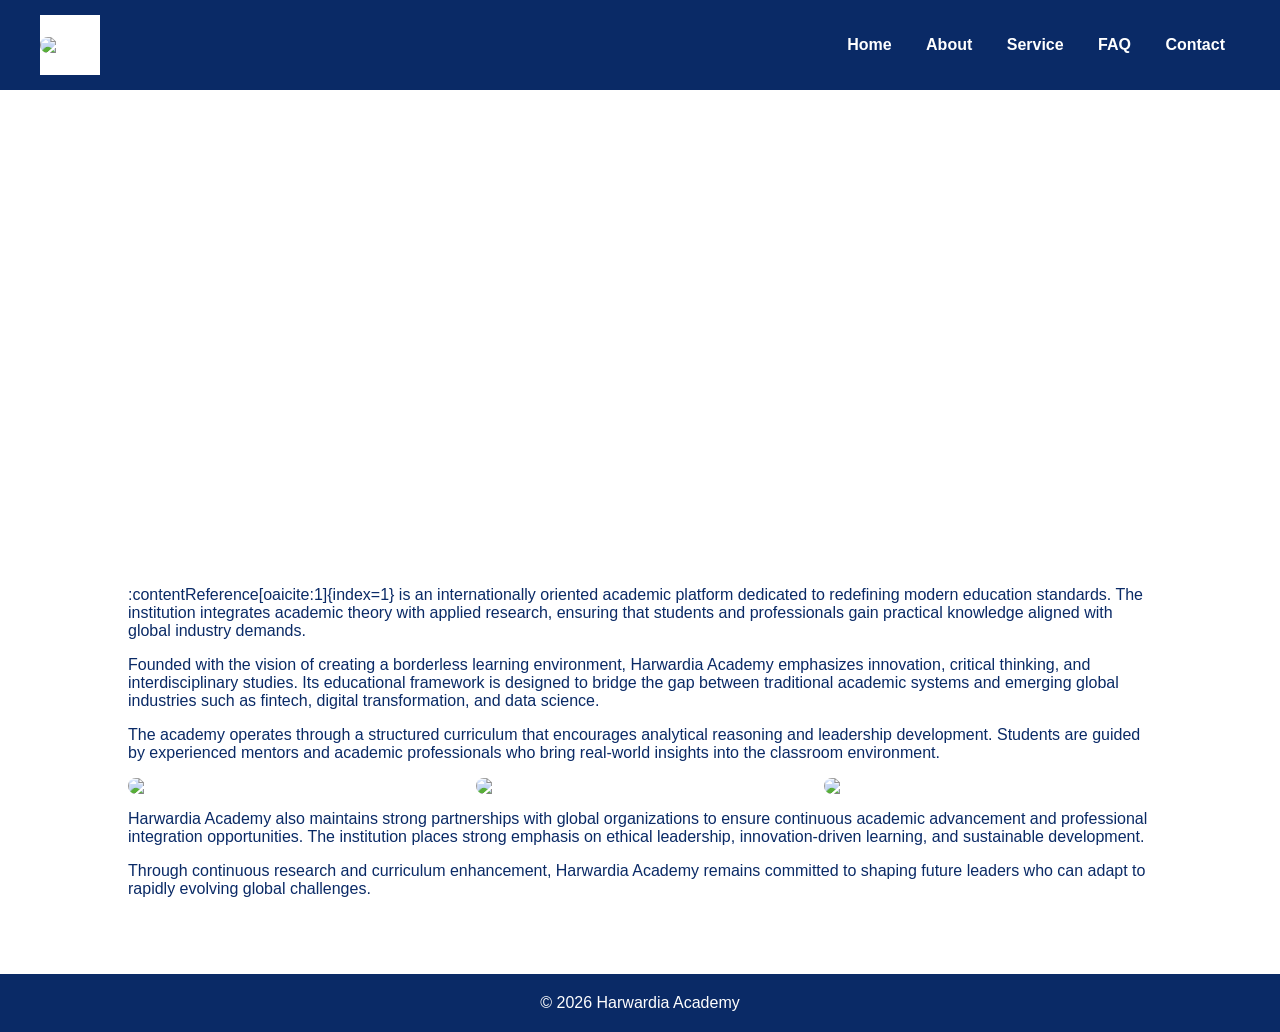
==== about.html @ 32152f07 "Create about.html" ====
<!DOCTYPE html>
<html>
<head>
<title>About - Harwardia Academy</title>
<link rel="stylesheet" href="css/style.css">
</head>

<body>

<header>
<div class="logo"><img src="images/logo.png"></div>
<nav>
<a href="index.html">Home</a>
<a href="about.html">About</a>
<a href="service.html">Service</a>
<a href="faq.html">FAQ</a>
<a href="contact.html">Contact</a>
</nav>
</header>

<div class="hero">About Harwardia Academy</div>

<div class="container">

<p>
:contentReference[oaicite:1]{index=1} is an internationally oriented academic platform dedicated to redefining modern education standards. The institution integrates academic theory with applied research, ensuring that students and professionals gain practical knowledge aligned with global industry demands.
</p>

<p>
Founded with the vision of creating a borderless learning environment, Harwardia Academy emphasizes innovation, critical thinking, and interdisciplinary studies. Its educational framework is designed to bridge the gap between traditional academic systems and emerging global industries such as fintech, digital transformation, and data science.
</p>

<p>
The academy operates through a structured curriculum that encourages analytical reasoning and leadership development. Students are guided by experienced mentors and academic professionals who bring real-world insights into the classroom environment.
</p>

<div class="grid">
<img src="images/team1.jpg">
<img src="images/team2.jpg">
<img src="images/about1.jpg">
</div>

<p>
Harwardia Academy also maintains strong partnerships with global organizations to ensure continuous academic advancement and professional integration opportunities. The institution places strong emphasis on ethical leadership, innovation-driven learning, and sustainable development.
</p>

<p>
Through continuous research and curriculum enhancement, Harwardia Academy remains committed to shaping future leaders who can adapt to rapidly evolving global challenges.
</p>

</div>

<footer>© 2026 Harwardia Academy</footer>

</body>
</html>
---- css/style.css ----
body {
    margin: 0;
    font-family: Arial, sans-serif;
    background: #ffffff;
    color: #0a2a66;
}

header {
    background: #0a2a66;
    color: white;
    padding: 15px 40px;
    display: flex;
    justify-content: space-between;
    align-items: center;
}

.logo {
    width: 60px;
    height: 60px;
    background: white;
    display: flex;
    align-items: center;
    justify-content: center;
}

nav a {
    color: white;
    margin: 0 15px;
    text-decoration: none;
    font-weight: bold;
}

.hero {
    height: 420px;
    background: url('../images/banner.jpg') center/cover;
    display: flex;
    align-items: center;
    justify-content: center;
    color: white;
    font-size: 40px;
    font-weight: bold;
    animation: fadeIn 2s ease-in;
}

.container {
    padding: 60px 10%;
}

.card {
    background: #f4f8ff;
    padding: 20px;
    margin: 20px 0;
    border-radius: 10px;
    transition: 0.3s;
}

.card:hover {
    transform: translateY(-5px);
    box-shadow: 0 10px 20px rgba(0,0,0,0.1);
}

.grid {
    display: grid;
    grid-template-columns: repeat(3, 1fr);
    gap: 20px;
}

img {
    width: 100%;
    border-radius: 10px;
}

footer {
    background: #0a2a66;
    color: white;
    text-align: center;
    padding: 20px;
}

@keyframes fadeIn {
    from {opacity: 0;}
    to {opacity: 1;}
}
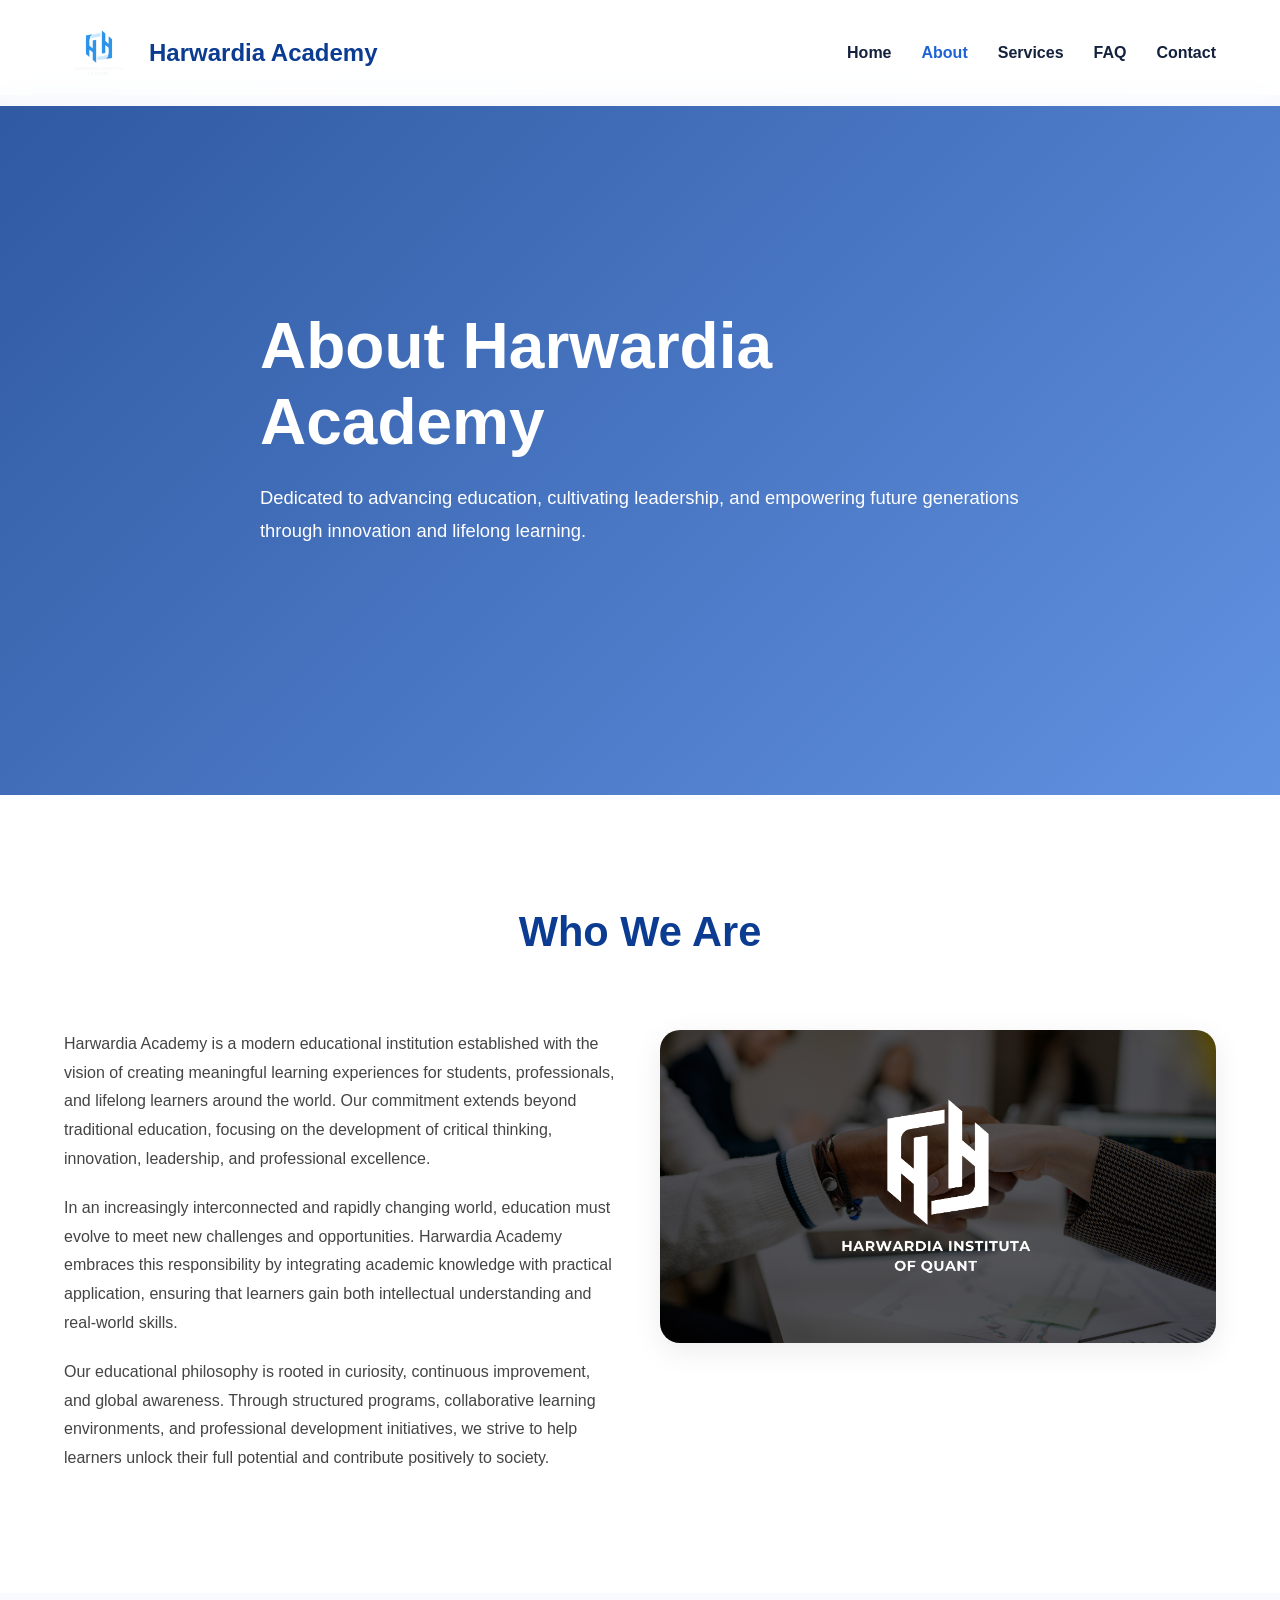
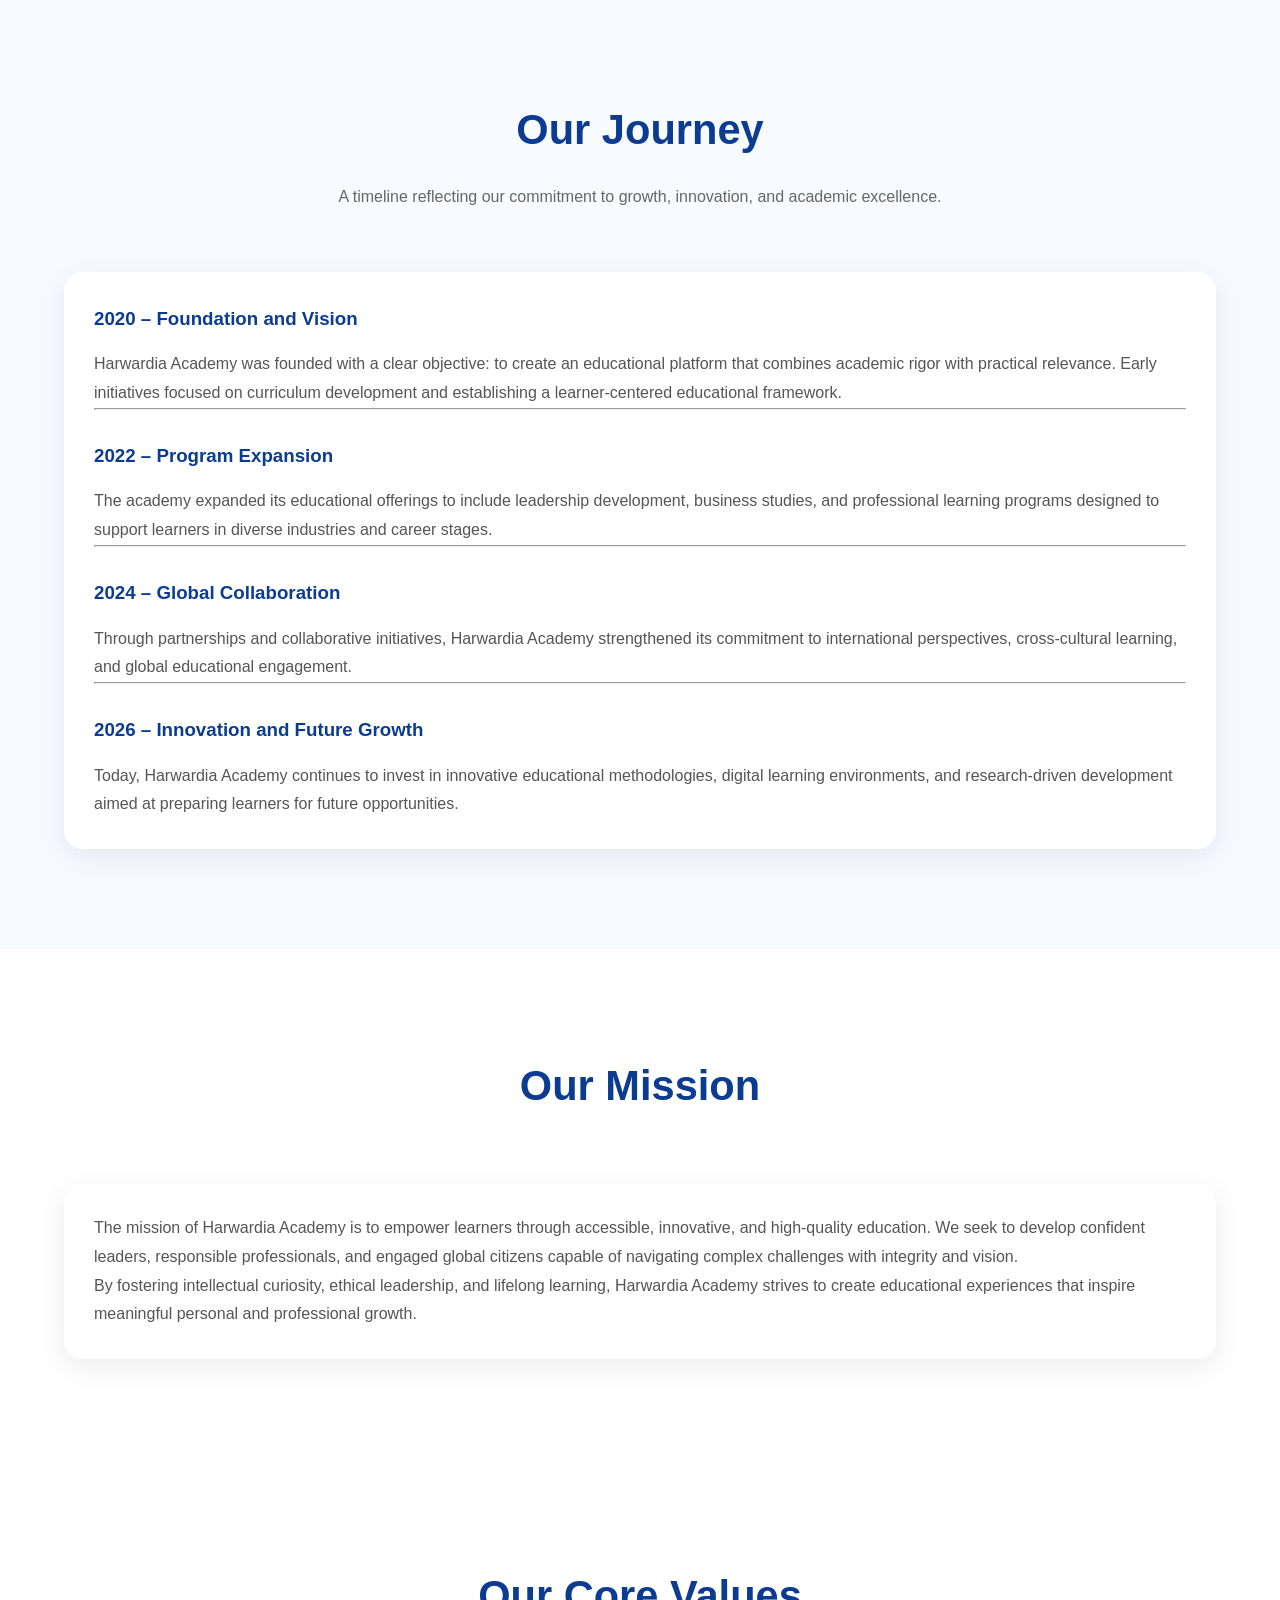
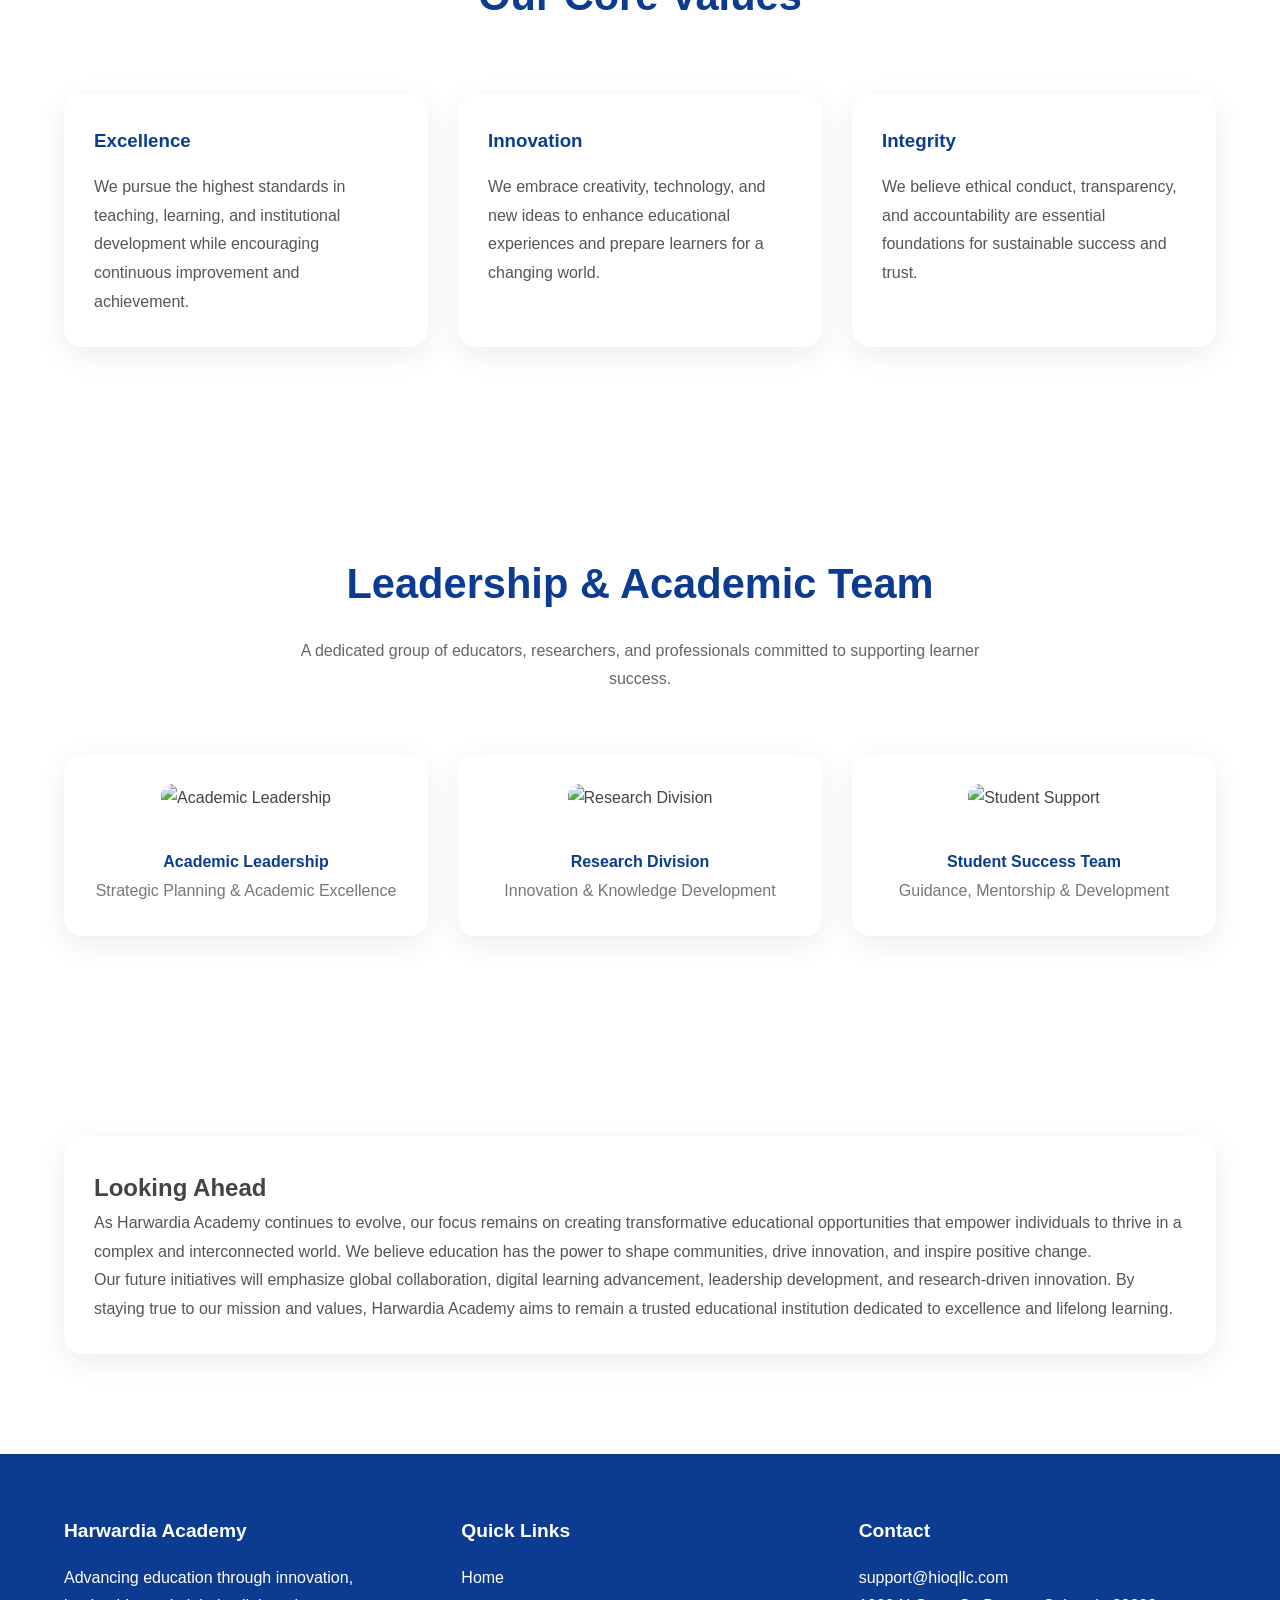
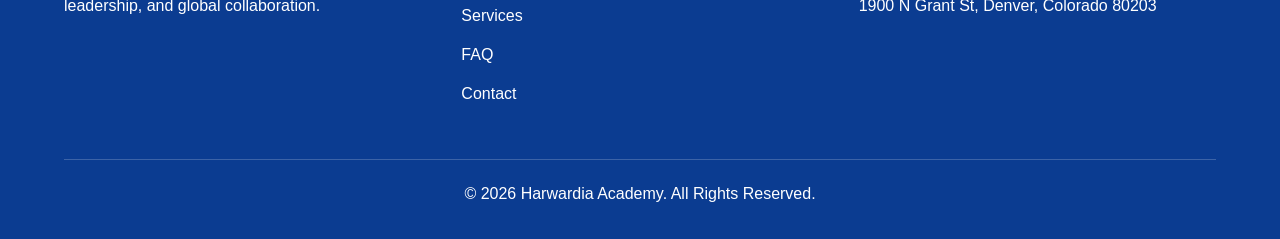
==== commit 1beac346: "Update about.html" ====
--- a/about.html
+++ b/about.html
@@ -1,56 +1,419 @@
 <!DOCTYPE html>
-<html>
+
+<html lang="en">
+
 <head>
-<title>About - Harwardia Academy</title>
-<link rel="stylesheet" href="css/style.css">
+
+<meta charset="UTF-8">
+<meta name="viewport" content="width=device-width, initial-scale=1.0">
+
+<title>About Us | Harwardia Academy</title>
+
+<meta name="description"
+content="Learn about Harwardia Academy, our mission, values, educational philosophy, and commitment to academic excellence and leadership development.">
+
+<link rel="stylesheet"
+href="css/style.css">
+
+<link rel="stylesheet"
+href="https://cdnjs.cloudflare.com/ajax/libs/font-awesome/6.5.1/css/all.min.css">
+
 </head>
 
 <body>
 
 <header>
-<div class="logo"><img src="images/logo.png"></div>
+
+<div class="container navbar">
+
+<div class="logo">
+
+<img src="images/logo.png"
+alt="Harwardia Academy Logo">
+
+<div class="logo-text">
+Harwardia Academy
+</div>
+
+</div>
+
 <nav>
-<a href="index.html">Home</a>
-<a href="about.html">About</a>
-<a href="service.html">Service</a>
-<a href="faq.html">FAQ</a>
-<a href="contact.html">Contact</a>
+
+<ul>
+
+<li><a href="index.html">Home</a></li>
+<li><a href="about.html">About</a></li>
+<li><a href="service.html">Services</a></li>
+<li><a href="faq.html">FAQ</a></li>
+<li><a href="contact.html">Contact</a></li>
+
+</ul>
+
 </nav>
+
+</div>
+
 </header>
 
-<div class="hero">About Harwardia Academy</div>
-
-<div class="container">
-
-<p>
-:contentReference[oaicite:1]{index=1} is an internationally oriented academic platform dedicated to redefining modern education standards. The institution integrates academic theory with applied research, ensuring that students and professionals gain practical knowledge aligned with global industry demands.
-</p>
-
-<p>
-Founded with the vision of creating a borderless learning environment, Harwardia Academy emphasizes innovation, critical thinking, and interdisciplinary studies. Its educational framework is designed to bridge the gap between traditional academic systems and emerging global industries such as fintech, digital transformation, and data science.
-</p>
-
-<p>
-The academy operates through a structured curriculum that encourages analytical reasoning and leadership development. Students are guided by experienced mentors and academic professionals who bring real-world insights into the classroom environment.
-</p>
-
-<div class="grid">
-<img src="images/team1.jpg">
-<img src="images/team2.jpg">
-<img src="images/about1.jpg">
-</div>
-
-<p>
-Harwardia Academy also maintains strong partnerships with global organizations to ensure continuous academic advancement and professional integration opportunities. The institution places strong emphasis on ethical leadership, innovation-driven learning, and sustainable development.
-</p>
-
-<p>
-Through continuous research and curriculum enhancement, Harwardia Academy remains committed to shaping future leaders who can adapt to rapidly evolving global challenges.
-</p>
-
-</div>
-
-<footer>© 2026 Harwardia Academy</footer>
+<section class="hero"
+style="background-image:url('images/about-banner.jpg');">
+
+<div class="container hero-content">
+
+<h1>
+About Harwardia Academy
+</h1>
+
+<p>
+Dedicated to advancing education, cultivating leadership, and empowering future generations through innovation and lifelong learning.
+</p>
+
+</div>
+
+</section>
+
+<section class="section">
+
+<div class="container">
+
+<div class="section-title reveal">
+
+<h2>
+Who We Are
+</h2>
+
+</div>
+
+<div class="grid-2">
+
+<div class="about-content reveal">
+
+<p>
+Harwardia Academy is a modern educational institution established with the vision of creating meaningful learning experiences for students, professionals, and lifelong learners around the world. Our commitment extends beyond traditional education, focusing on the development of critical thinking, innovation, leadership, and professional excellence.
+</p>
+
+<p>
+In an increasingly interconnected and rapidly changing world, education must evolve to meet new challenges and opportunities. Harwardia Academy embraces this responsibility by integrating academic knowledge with practical application, ensuring that learners gain both intellectual understanding and real-world skills.
+</p>
+
+<p>
+Our educational philosophy is rooted in curiosity, continuous improvement, and global awareness. Through structured programs, collaborative learning environments, and professional development initiatives, we strive to help learners unlock their full potential and contribute positively to society.
+</p>
+
+</div>
+
+<div class="about-image reveal">
+
+<img src="images/campus2.jpg"
+alt="Campus">
+
+</div>
+
+</div>
+
+</div>
+
+</section>
+
+<section class="section stats">
+
+<div class="container">
+
+<div class="section-title reveal">
+
+<h2>
+Our Journey
+</h2>
+
+<p>
+A timeline reflecting our commitment to growth, innovation, and academic excellence.
+</p>
+
+</div>
+
+<div class="card reveal">
+
+<h3>2020 – Foundation and Vision</h3>
+
+<p>
+Harwardia Academy was founded with a clear objective: to create an educational platform that combines academic rigor with practical relevance. Early initiatives focused on curriculum development and establishing a learner-centered educational framework.
+</p>
+
+<hr><br>
+
+<h3>2022 – Program Expansion</h3>
+
+<p>
+The academy expanded its educational offerings to include leadership development, business studies, and professional learning programs designed to support learners in diverse industries and career stages.
+</p>
+
+<hr><br>
+
+<h3>2024 – Global Collaboration</h3>
+
+<p>
+Through partnerships and collaborative initiatives, Harwardia Academy strengthened its commitment to international perspectives, cross-cultural learning, and global educational engagement.
+</p>
+
+<hr><br>
+
+<h3>2026 – Innovation and Future Growth</h3>
+
+<p>
+Today, Harwardia Academy continues to invest in innovative educational methodologies, digital learning environments, and research-driven development aimed at preparing learners for future opportunities.
+</p>
+
+</div>
+
+</div>
+
+</section>
+
+<section class="section">
+
+<div class="container">
+
+<div class="section-title reveal">
+
+<h2>
+Our Mission
+</h2>
+
+</div>
+
+<div class="card reveal">
+
+<p>
+The mission of Harwardia Academy is to empower learners through accessible, innovative, and high-quality education. We seek to develop confident leaders, responsible professionals, and engaged global citizens capable of navigating complex challenges with integrity and vision.
+</p>
+
+<p>
+By fostering intellectual curiosity, ethical leadership, and lifelong learning, Harwardia Academy strives to create educational experiences that inspire meaningful personal and professional growth.
+</p>
+
+</div>
+
+</div>
+
+</section>
+
+<section class="section">
+
+<div class="container">
+
+<div class="section-title reveal">
+
+<h2>
+Our Core Values
+</h2>
+
+</div>
+
+<div class="grid-3">
+
+<div class="card reveal">
+
+<h3>
+Excellence
+</h3>
+
+<p>
+We pursue the highest standards in teaching, learning, and institutional development while encouraging continuous improvement and achievement.
+</p>
+
+</div>
+
+<div class="card reveal">
+
+<h3>
+Innovation
+</h3>
+
+<p>
+We embrace creativity, technology, and new ideas to enhance educational experiences and prepare learners for a changing world.
+</p>
+
+</div>
+
+<div class="card reveal">
+
+<h3>
+Integrity
+</h3>
+
+<p>
+We believe ethical conduct, transparency, and accountability are essential foundations for sustainable success and trust.
+</p>
+
+</div>
+
+</div>
+
+</div>
+
+</section>
+
+<section class="section">
+
+<div class="container">
+
+<div class="section-title reveal">
+
+<h2>
+Leadership & Academic Team
+</h2>
+
+<p>
+A dedicated group of educators, researchers, and professionals committed to supporting learner success.
+</p>
+
+</div>
+
+<div class="grid-3">
+
+<div class="card team-member reveal">
+
+<img src="images/team1.jpg"
+alt="Academic Leadership">
+
+<h4>
+Academic Leadership
+</h4>
+
+<span>
+Strategic Planning & Academic Excellence
+</span>
+
+</div>
+
+<div class="card team-member reveal">
+
+<img src="images/team2.jpg"
+alt="Research Division">
+
+<h4>
+Research Division
+</h4>
+
+<span>
+Innovation & Knowledge Development
+</span>
+
+</div>
+
+<div class="card team-member reveal">
+
+<img src="images/team3.jpg"
+alt="Student Support">
+
+<h4>
+Student Success Team
+</h4>
+
+<span>
+Guidance, Mentorship & Development
+</span>
+
+</div>
+
+</div>
+
+</div>
+
+</section>
+
+<section class="section">
+
+<div class="container">
+
+<div class="card reveal">
+
+<h2>
+Looking Ahead
+</h2>
+
+<p>
+As Harwardia Academy continues to evolve, our focus remains on creating transformative educational opportunities that empower individuals to thrive in a complex and interconnected world. We believe education has the power to shape communities, drive innovation, and inspire positive change.
+</p>
+
+<p>
+Our future initiatives will emphasize global collaboration, digital learning advancement, leadership development, and research-driven innovation. By staying true to our mission and values, Harwardia Academy aims to remain a trusted educational institution dedicated to excellence and lifelong learning.
+</p>
+
+</div>
+
+</div>
+
+</section>
+
+<footer>
+
+<div class="container">
+
+<div class="footer-grid">
+
+<div>
+
+<h3 class="footer-title">
+Harwardia Academy
+</h3>
+
+<p>
+Advancing education through innovation, leadership, and global collaboration.
+</p>
+
+</div>
+
+<div>
+
+<h3 class="footer-title">
+Quick Links
+</h3>
+
+<ul>
+
+<li><a href="index.html">Home</a></li>
+<li><a href="service.html">Services</a></li>
+<li><a href="faq.html">FAQ</a></li>
+<li><a href="contact.html">Contact</a></li>
+
+</ul>
+
+</div>
+
+<div>
+
+<h3 class="footer-title">
+Contact
+</h3>
+
+<p>
+support@hioqllc.com
+</p>
+
+<p>
+1900 N Grant St, Denver, Colorado 80203
+</p>
+
+</div>
+
+</div>
+
+<div class="copyright">
+
+© 2026 Harwardia Academy. All Rights Reserved.
+
+</div>
+
+</div>
+
+</footer>
+
+<button id="backToTop">
+↑
+</button>
+
+<script src="js/main.js"></script>
 
 </body>
 </html>
--- a/css/style.css
+++ b/css/style.css
@@ -1,83 +1,608 @@
-body {
-    margin: 0;
-    font-family: Arial, sans-serif;
-    background: #ffffff;
-    color: #0a2a66;
-}
-
-header {
-    background: #0a2a66;
-    color: white;
-    padding: 15px 40px;
-    display: flex;
-    justify-content: space-between;
-    align-items: center;
-}
-
-.logo {
-    width: 60px;
-    height: 60px;
-    background: white;
-    display: flex;
-    align-items: center;
-    justify-content: center;
-}
-
-nav a {
-    color: white;
-    margin: 0 15px;
-    text-decoration: none;
-    font-weight: bold;
-}
-
-.hero {
-    height: 420px;
-    background: url('../images/banner.jpg') center/cover;
-    display: flex;
-    align-items: center;
-    justify-content: center;
-    color: white;
-    font-size: 40px;
-    font-weight: bold;
-    animation: fadeIn 2s ease-in;
-}
-
-.container {
-    padding: 60px 10%;
-}
-
-.card {
-    background: #f4f8ff;
-    padding: 20px;
-    margin: 20px 0;
-    border-radius: 10px;
-    transition: 0.3s;
-}
-
-.card:hover {
-    transform: translateY(-5px);
-    box-shadow: 0 10px 20px rgba(0,0,0,0.1);
-}
-
-.grid {
-    display: grid;
-    grid-template-columns: repeat(3, 1fr);
-    gap: 20px;
-}
-
-img {
-    width: 100%;
-    border-radius: 10px;
-}
-
-footer {
-    background: #0a2a66;
-    color: white;
-    text-align: center;
-    padding: 20px;
-}
-
-@keyframes fadeIn {
-    from {opacity: 0;}
-    to {opacity: 1;}
-}
+/* =========================================
+   Harwardia Academy v2
+   Enterprise Education Website
+   Author: ChatGPT
+========================================= */
+
+:root{
+    --primary:#0B3C91;
+    --secondary:#1E63D5;
+    --light:#F7FAFF;
+    --white:#FFFFFF;
+    --dark:#14213D;
+    --text:#444;
+    --border:#E5ECF6;
+    --shadow:0 8px 30px rgba(0,0,0,.08);
+    --radius:18px;
+    --transition:all .35s ease;
+}
+
+*{
+    margin:0;
+    padding:0;
+    box-sizing:border-box;
+}
+
+html{
+    scroll-behavior:smooth;
+}
+
+body{
+    font-family:
+    "Segoe UI",
+    Arial,
+    Helvetica,
+    sans-serif;
+    color:var(--text);
+    background:#fff;
+    line-height:1.8;
+    overflow-x:hidden;
+}
+
+/* =====================
+   Container
+===================== */
+
+.container{
+    width:90%;
+    max-width:1280px;
+    margin:auto;
+}
+
+/* =====================
+   Top Navigation
+===================== */
+
+header{
+    position:fixed;
+    top:0;
+    left:0;
+    width:100%;
+    z-index:999;
+    background:rgba(255,255,255,.95);
+    backdrop-filter:blur(15px);
+    box-shadow:0 2px 15px rgba(0,0,0,.05);
+    transition:.3s;
+}
+
+.navbar{
+    display:flex;
+    justify-content:space-between;
+    align-items:center;
+    padding:18px 0;
+}
+
+.logo{
+    display:flex;
+    align-items:center;
+    gap:15px;
+}
+
+.logo img{
+    width:70px;
+    height:70px;
+    object-fit:contain;
+}
+
+.logo-text{
+    font-size:1.5rem;
+    font-weight:700;
+    color:var(--primary);
+}
+
+nav ul{
+    display:flex;
+    list-style:none;
+}
+
+nav ul li{
+    margin-left:30px;
+}
+
+nav ul li a{
+    text-decoration:none;
+    color:var(--dark);
+    font-weight:600;
+    transition:.3s;
+}
+
+nav ul li a:hover{
+    color:var(--secondary);
+}
+
+/* =====================
+   Hero Banner
+===================== */
+
+.hero{
+    min-height:700px;
+    display:flex;
+    align-items:center;
+    position:relative;
+    color:white;
+    margin-top:95px;
+    background-size:cover;
+    background-position:center;
+}
+
+.hero::before{
+    content:"";
+    position:absolute;
+    inset:0;
+    background:
+    linear-gradient(
+    135deg,
+    rgba(11,60,145,.85),
+    rgba(30,99,213,.70)
+    );
+}
+
+.hero-content{
+    position:relative;
+    z-index:2;
+    max-width:760px;
+}
+
+.hero h1{
+    font-size:4rem;
+    line-height:1.2;
+    margin-bottom:20px;
+}
+
+.hero p{
+    font-size:1.15rem;
+    margin-bottom:35px;
+}
+
+.btn{
+    display:inline-block;
+    background:white;
+    color:var(--primary);
+    padding:14px 32px;
+    border-radius:50px;
+    text-decoration:none;
+    font-weight:700;
+    transition:.3s;
+}
+
+.btn:hover{
+    transform:translateY(-4px);
+}
+
+/* =====================
+   Sections
+===================== */
+
+.section{
+    padding:100px 0;
+}
+
+.section-title{
+    text-align:center;
+    margin-bottom:60px;
+}
+
+.section-title h2{
+    color:var(--primary);
+    font-size:2.6rem;
+    margin-bottom:15px;
+}
+
+.section-title p{
+    max-width:700px;
+    margin:auto;
+    color:#666;
+}
+
+/* =====================
+   Cards
+===================== */
+
+.grid-3{
+    display:grid;
+    grid-template-columns:repeat(3,1fr);
+    gap:30px;
+}
+
+.grid-2{
+    display:grid;
+    grid-template-columns:repeat(2,1fr);
+    gap:40px;
+}
+
+.card{
+    background:white;
+    border-radius:var(--radius);
+    padding:30px;
+    box-shadow:var(--shadow);
+    transition:var(--transition);
+}
+
+.card:hover{
+    transform:translateY(-10px);
+}
+
+.card img{
+    width:100%;
+    height:240px;
+    object-fit:cover;
+    border-radius:12px;
+    margin-bottom:20px;
+}
+
+.card h3{
+    color:var(--primary);
+    margin-bottom:15px;
+}
+
+.card p{
+    color:#555;
+}
+
+/* =====================
+   Glass Cards
+===================== */
+
+.glass-card{
+    background:rgba(255,255,255,.18);
+    border:1px solid rgba(255,255,255,.25);
+    backdrop-filter:blur(12px);
+    border-radius:20px;
+    padding:30px;
+}
+
+/* =====================
+   Statistics
+===================== */
+
+.stats{
+    background:var(--light);
+}
+
+.stats-grid{
+    display:grid;
+    grid-template-columns:repeat(4,1fr);
+    gap:25px;
+}
+
+.stat-box{
+    text-align:center;
+    background:white;
+    padding:40px;
+    border-radius:18px;
+    box-shadow:var(--shadow);
+}
+
+.stat-number{
+    font-size:3rem;
+    font-weight:700;
+    color:var(--secondary);
+}
+
+.stat-label{
+    color:#666;
+    margin-top:10px;
+}
+
+/* =====================
+   About Section
+===================== */
+
+.about-image img{
+    width:100%;
+    border-radius:20px;
+    box-shadow:var(--shadow);
+}
+
+.about-content h2{
+    color:var(--primary);
+    margin-bottom:20px;
+}
+
+.about-content p{
+    margin-bottom:20px;
+}
+
+/* =====================
+   Services
+===================== */
+
+.service-icon{
+    font-size:48px;
+    color:var(--secondary);
+    margin-bottom:15px;
+}
+
+/* =====================
+   Team
+===================== */
+
+.team-member{
+    text-align:center;
+}
+
+.team-member img{
+    width:100%;
+    height:320px;
+    object-fit:cover;
+}
+
+.team-member h4{
+    color:var(--primary);
+    margin-top:15px;
+}
+
+.team-member span{
+    color:#777;
+}
+
+/* =====================
+   FAQ
+===================== */
+
+.accordion-item{
+    background:white;
+    margin-bottom:15px;
+    border-radius:12px;
+    overflow:hidden;
+    box-shadow:var(--shadow);
+}
+
+.accordion-header{
+    width:100%;
+    border:none;
+    background:white;
+    text-align:left;
+    padding:22px;
+    font-size:1rem;
+    font-weight:700;
+    cursor:pointer;
+    color:var(--primary);
+}
+
+.accordion-content{
+    max-height:0;
+    overflow:hidden;
+    transition:max-height .4s ease;
+}
+
+.accordion-content p{
+    padding:0 22px 22px;
+}
+
+/* =====================
+   Contact
+===================== */
+
+.contact-grid{
+    display:grid;
+    grid-template-columns:repeat(2,1fr);
+    gap:40px;
+}
+
+.contact-card{
+    background:white;
+    padding:30px;
+    border-radius:18px;
+    box-shadow:var(--shadow);
+}
+
+.contact-card h3{
+    color:var(--primary);
+    margin-bottom:15px;
+}
+
+.contact-card a{
+    color:var(--secondary);
+    text-decoration:none;
+}
+
+.contact-card a:hover{
+    text-decoration:underline;
+}
+
+/* =====================
+   Form
+===================== */
+
+.form-group{
+    margin-bottom:20px;
+}
+
+.form-control{
+    width:100%;
+    padding:15px;
+    border:1px solid var(--border);
+    border-radius:10px;
+    outline:none;
+}
+
+textarea.form-control{
+    min-height:180px;
+    resize:vertical;
+}
+
+.submit-btn{
+    border:none;
+    cursor:pointer;
+}
+
+/* =====================
+   Gallery
+===================== */
+
+.gallery{
+    display:grid;
+    grid-template-columns:repeat(3,1fr);
+    gap:25px;
+}
+
+.gallery img{
+    width:100%;
+    height:260px;
+    object-fit:cover;
+    border-radius:15px;
+    transition:.4s;
+}
+
+.gallery img:hover{
+    transform:scale(1.03);
+}
+
+/* =====================
+   Footer
+===================== */
+
+footer{
+    background:var(--primary);
+    color:white;
+    padding:60px 0 30px;
+}
+
+.footer-grid{
+    display:grid;
+    grid-template-columns:repeat(3,1fr);
+    gap:40px;
+}
+
+.footer-title{
+    margin-bottom:15px;
+    font-size:1.2rem;
+}
+
+footer a{
+    color:white;
+    text-decoration:none;
+}
+
+footer ul{
+    list-style:none;
+}
+
+footer ul li{
+    margin-bottom:10px;
+}
+
+.copyright{
+    text-align:center;
+    margin-top:40px;
+    border-top:1px solid rgba(255,255,255,.2);
+    padding-top:20px;
+}
+
+/* =====================
+   Scroll Reveal
+===================== */
+
+.reveal{
+    opacity:0;
+    transform:translateY(40px);
+    transition:all .8s ease;
+}
+
+.reveal.active{
+    opacity:1;
+    transform:translateY(0);
+}
+
+/* =====================
+   Back To Top
+===================== */
+
+#backToTop{
+    position:fixed;
+    right:25px;
+    bottom:25px;
+    width:50px;
+    height:50px;
+    border:none;
+    border-radius:50%;
+    background:var(--secondary);
+    color:white;
+    cursor:pointer;
+    display:none;
+    z-index:999;
+    box-shadow:var(--shadow);
+}
+
+/* =====================
+   Responsive
+===================== */
+
+@media(max-width:992px){
+
+.hero h1{
+    font-size:3rem;
+}
+
+.grid-3,
+.stats-grid,
+.gallery,
+.footer-grid{
+    grid-template-columns:repeat(2,1fr);
+}
+
+.contact-grid,
+.grid-2{
+    grid-template-columns:1fr;
+}
+
+}
+
+@media(max-width:768px){
+
+.navbar{
+    flex-direction:column;
+}
+
+nav ul{
+    margin-top:15px;
+    flex-wrap:wrap;
+    justify-content:center;
+}
+
+nav ul li{
+    margin:10px;
+}
+
+.hero{
+    min-height:550px;
+}
+
+.hero h1{
+    font-size:2.3rem;
+}
+
+.section{
+    padding:70px 0;
+}
+
+.grid-3,
+.stats-grid,
+.gallery,
+.footer-grid{
+    grid-template-columns:1fr;
+}
+
+.logo img{
+    width:60px;
+    height:60px;
+}
+
+}
+
+@media(max-width:480px){
+
+.hero h1{
+    font-size:1.9rem;
+}
+
+.hero p{
+    font-size:1rem;
+}
+
+.btn{
+    padding:12px 24px;
+}
+
+}
